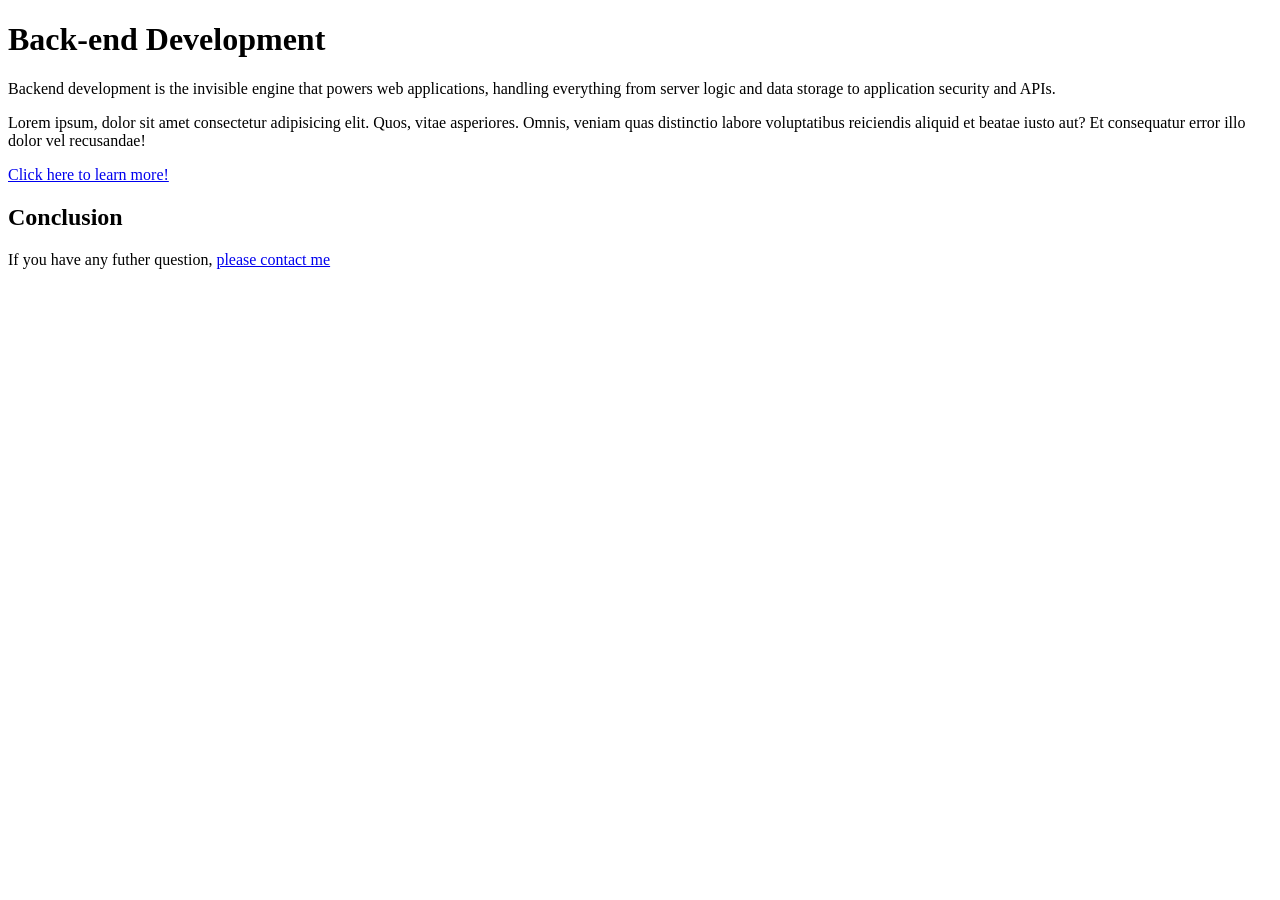
==== EX1/index.html @ 068a6acf "First commit" ====
<!-- Write your code here -->
 <!DOCTYPE html>
 <html lang="en">
 <head>
    <meta charset="UTF-8">
    <meta name="viewport" content="width=device-width, initial-scale=1.0">
    <title>Blog</title>
 </head>
 <body>
    <h1>Back-end Development</h1>

    <p>Backend development is the invisible engine that powers web applications, handling everything from server logic and data
    storage to application security and APIs.</p>
    <p>Lorem ipsum, dolor sit amet consectetur adipisicing elit. Quos, vitae asperiores. Omnis, veniam quas distinctio labore voluptatibus reiciendis aliquid et beatae iusto aut? Et consequatur error illo dolor vel recusandae!</p>
    <a href="https://www.geeksforgeeks.org/blogs/backend-development/" target="_blank">Click here to learn more!</a>
    <h2>Conclusion</h2>
    <p>If you have any futher question, 
        <a href="mailto:sokpiseth.kong@student.cadt.edu.kh">please contact me</a>
    </p>

 </body>
 </html>
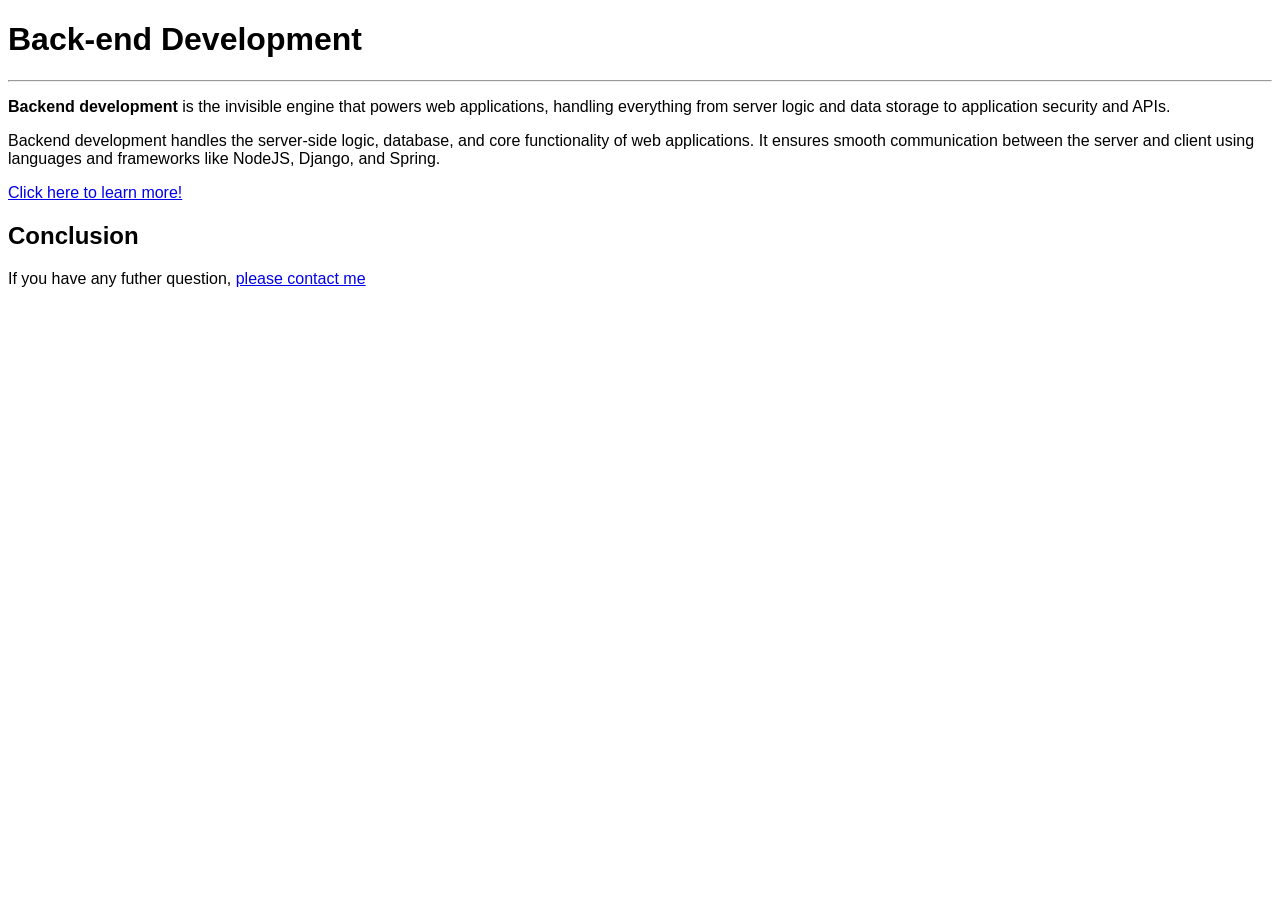
==== commit e3107715: "Modify & Add File" ====
--- a/EX1/index.html
+++ b/EX1/index.html
@@ -6,12 +6,13 @@
     <meta name="viewport" content="width=device-width, initial-scale=1.0">
     <title>Blog</title>
  </head>
- <body>
+ <body style="font-family: 'Segoe UI', Tahoma, Geneva, Verdana, sans-serif;">
     <h1>Back-end Development</h1>
-
-    <p>Backend development is the invisible engine that powers web applications, handling everything from server logic and data
+    <hr>
+    <p><b>Backend development</b> is the invisible engine that powers web applications, handling everything from server logic and data
     storage to application security and APIs.</p>
-    <p>Lorem ipsum, dolor sit amet consectetur adipisicing elit. Quos, vitae asperiores. Omnis, veniam quas distinctio labore voluptatibus reiciendis aliquid et beatae iusto aut? Et consequatur error illo dolor vel recusandae!</p>
+    <p>Backend development handles the server-side logic, database, and core functionality of web applications. It ensures
+   smooth communication between the server and client using languages and frameworks like NodeJS, Django, and Spring.</p>
     <a href="https://www.geeksforgeeks.org/blogs/backend-development/" target="_blank">Click here to learn more!</a>
     <h2>Conclusion</h2>
     <p>If you have any futher question, 
